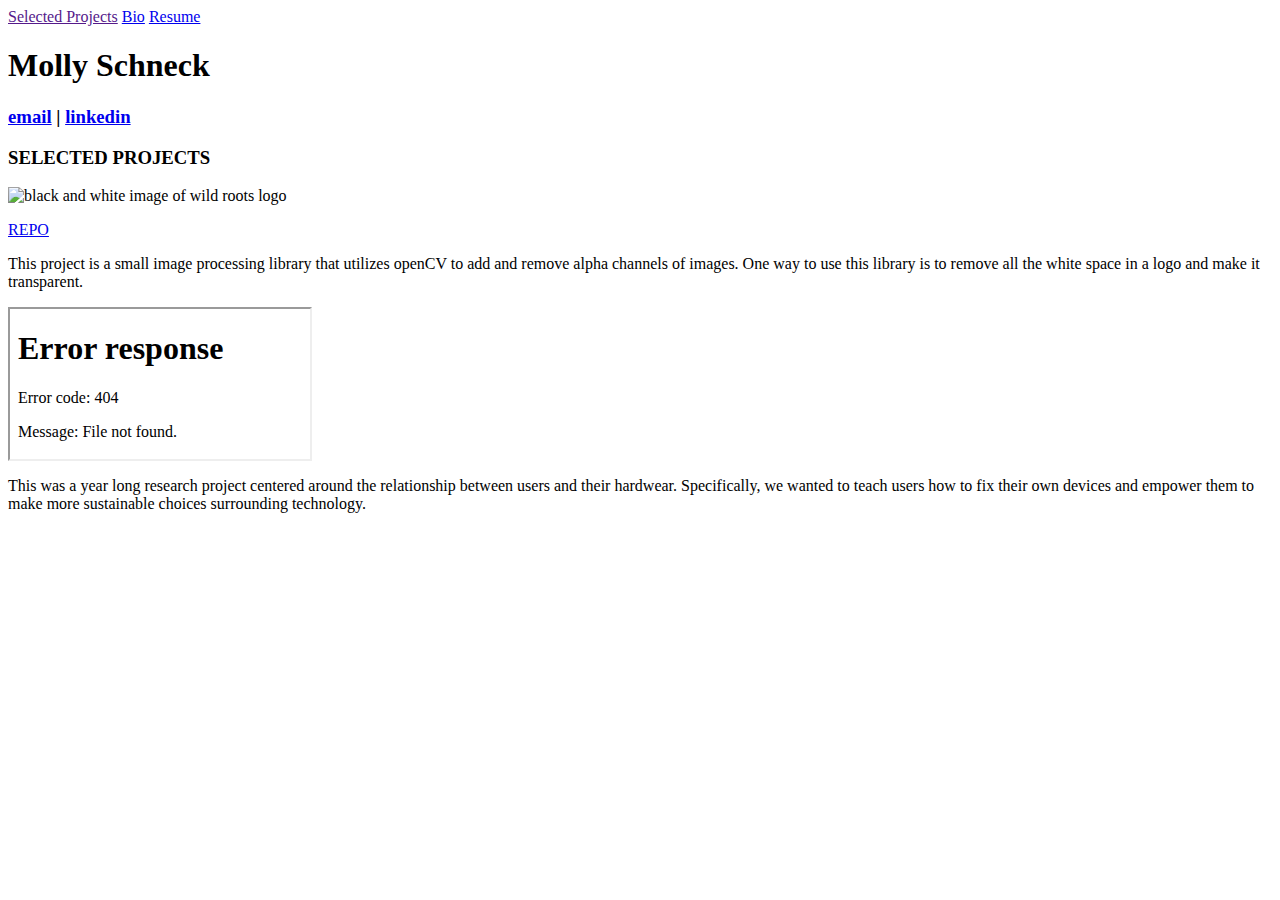
==== index.html @ 8e05329f "Rename home.html to index.html" ====
<html>
<header>
   <title>Molly Schneck - Portfolio</title>
   <link rel="stylesheet" type="text/css" href="style.css"/>
   <link href="https://fonts.googleapis.com/icon?family=Material+Icons"
      rel="stylesheet">
</header>
<body>
    <nav id="navbar">
        <a href="">Selected Projects</a>
        <a href="bio.html">Bio</a>
        <a href="resume.html">Resume</a>
    </nav>

    <header>
        <h1>Molly Schneck</h1>
        <h3><a href="mailto: mollyschneck2023@u.northwestern.edu">email</a> | <a href="https://www.linkedin.com/in/molly-s-2287591b3/" target="_blank">linkedin</a></h3>
    </header>

    <h3>SELECTED PROJECTS</h3>
    <div id="proj1">
        <img alt="black and white image of wild roots logo" src="alpha_wr copy.png">
        <a href="https://github.com/mcschneck/image-conversions"><p id="fuck">REPO</p></a>
        <p>This project is a small image processing library that utilizes openCV to add and remove alpha channels of images. 
            One way to use this library is to remove all the white space in a logo and make it transparent.</p>
    </div>
    <div id="proj2">
        <iframe src="research.pdf"></iframe>
        <p>This was a year long research project centered around the relationship between users and their hardwear. 
            Specifically, we wanted to teach users how to fix their own devices and empower them to make more sustainable 
        choices surrounding technology.</p>
    </div>
<script src="script.js"></script>
</body>
</html>
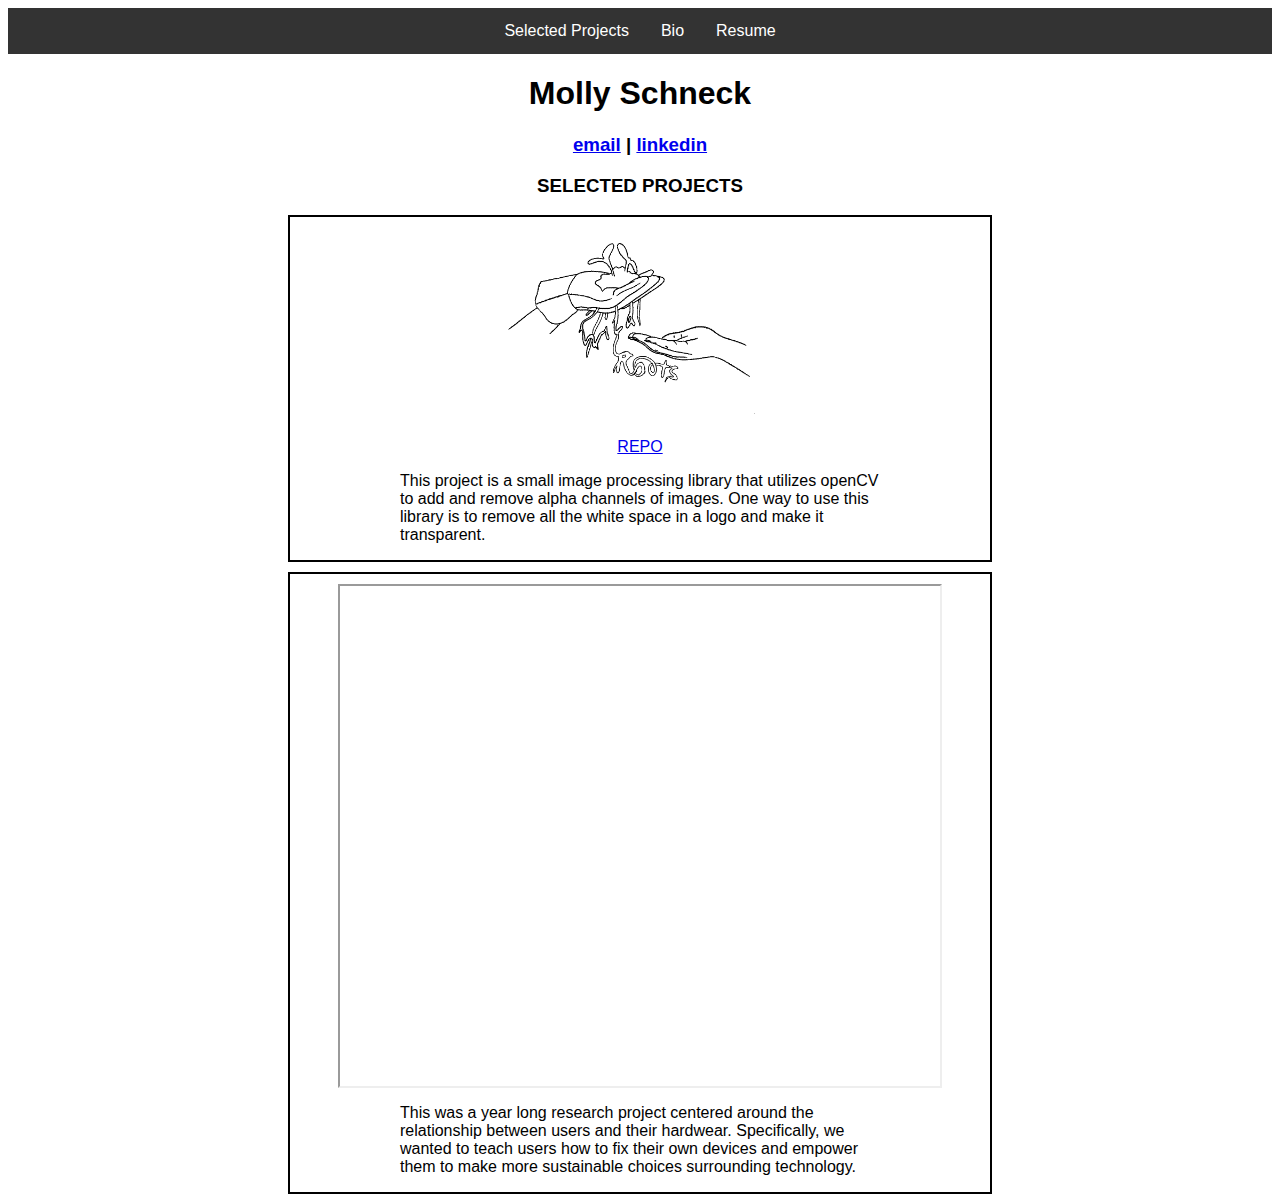
==== commit da37d41c: "Add files via upload" ====
--- a/index.html
+++ b/index.html
@@ -32,4 +32,4 @@
     </div>
 <script src="script.js"></script>
 </body>
-</html>
+</html>--- a/style.css
+++ b/style.css
@@ -0,0 +1,93 @@
+body {
+    font-family: Verdana, Geneva, Tahoma, sans-serif;
+}
+
+header {
+    text-align:center;
+}
+
+#navbar {
+    background-color: #333;
+    overflow: hidden;
+    display: flex;
+    justify-content: center;
+}
+
+#navbar a {
+    float: left;
+    color: white;
+    text-align: center;
+    padding: 14px 16px;
+    text-decoration: none;
+}
+
+#navbar a:hover {
+    background-color: red;
+}
+
+.sticky {
+    position: fixed;
+    top: 0;
+    width: 100%;
+}
+
+h3 {
+    text-align: center;
+}
+
+p {
+    margin-left: auto;
+    margin-right: auto;
+    width: 30em;
+}
+
+#proj1, #proj2 {
+    border: 2px solid black;
+    width: 700px;
+    margin: auto;
+    margin-top: 10px;
+    padding-top: 10px;
+}
+
+#fuck { 
+    text-align: center;
+}
+
+#proj1 img {
+    display: block;
+    margin: 0 auto;
+    width: 300px;
+    height: auto;
+}
+
+#proj2 iframe {
+    display: flex;
+    justify-content: center;
+    height: 500px;
+    width: 600px;
+    margin-left: auto;
+    margin-right: auto;
+}
+
+#bio img {
+    display: flex;
+    justify-content: center;
+    width: 200px;
+    height: auto;
+    margin-left: auto;
+    margin-right: auto;
+    border-radius: 2px;
+}
+
+#resume iframe {
+    height: 800px;
+    width: 600px;
+    display: flex;
+    justify-content: center;
+    margin-left: auto;
+    margin-right: auto;
+}
+
+.page {
+    display: none;
+}